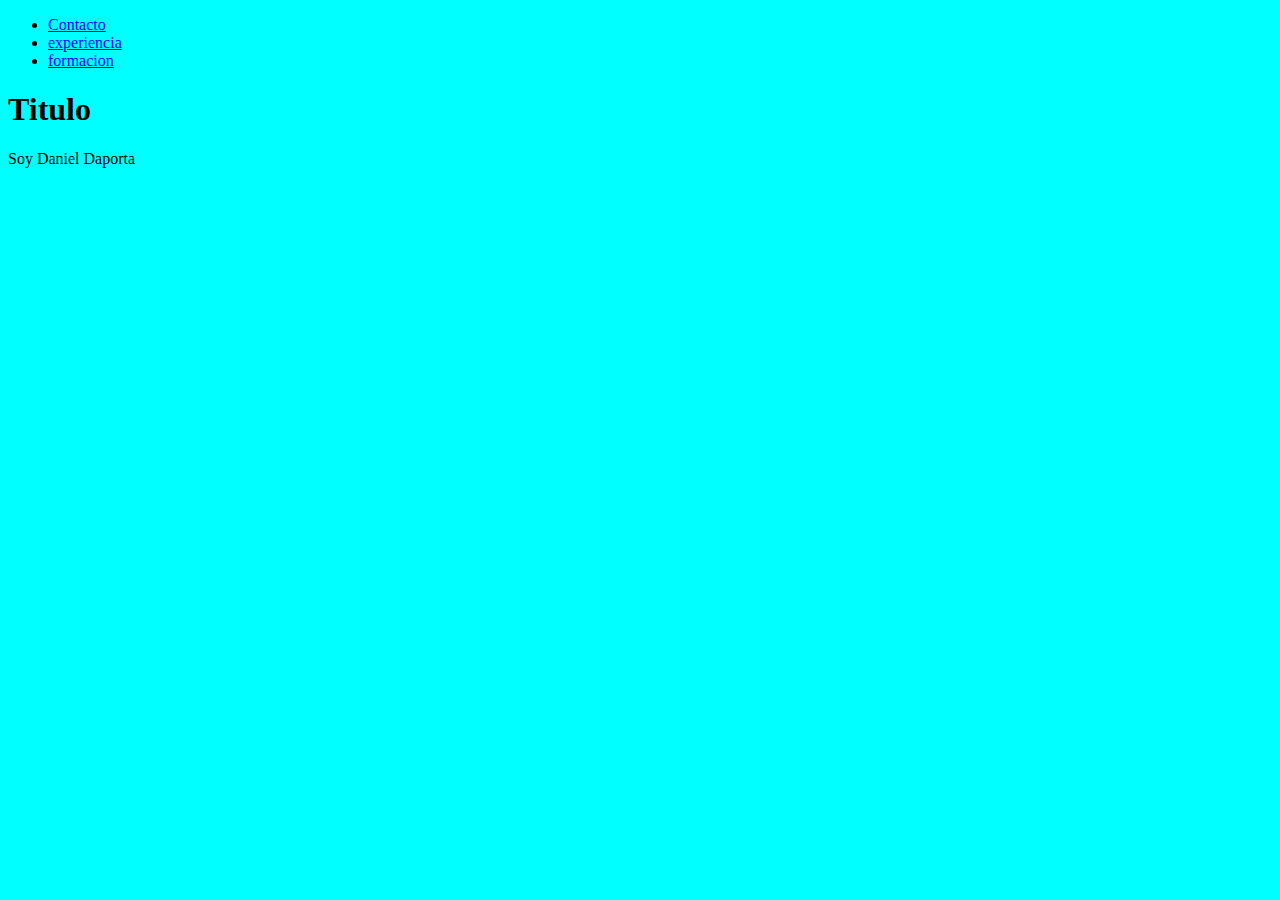
==== clase8/index.html @ 0efdecf3 "creacion de carpetas" ====
<!DOCTYPE html>
<html lang="en">
<head>
    <meta charset="UTF-8">
    <meta http-equiv="X-UA-Compatible" content="IE=edge">
    <meta name="viewport" content="width=device-width, initial-scale=1.0">
    <title>Mi pagina personal</title>
    <link rel="stylesheet" href="./css/style.css">
</head>
<body>
    <header>
        <nav>
            <ul>
                <li>
                    <a href="./pages/contacto.htm">Contacto</a>
                </li>
                <li>
                    <a href="./pages/experiencia.html">experiencia</a>
                </li>
                <li>
                    <a href="./pages/formacion.html">formacion</a>
                </li>
            </ul>
        </nav>
    </header>
    <main>
        <section>
            <h1>Titulo</h1>
            <p>Soy Daniel Daporta</p>
        </section>
    </main>
</body>
</html>
---- clase8/css/style.css ----
body{
    background-color: aqua;
}
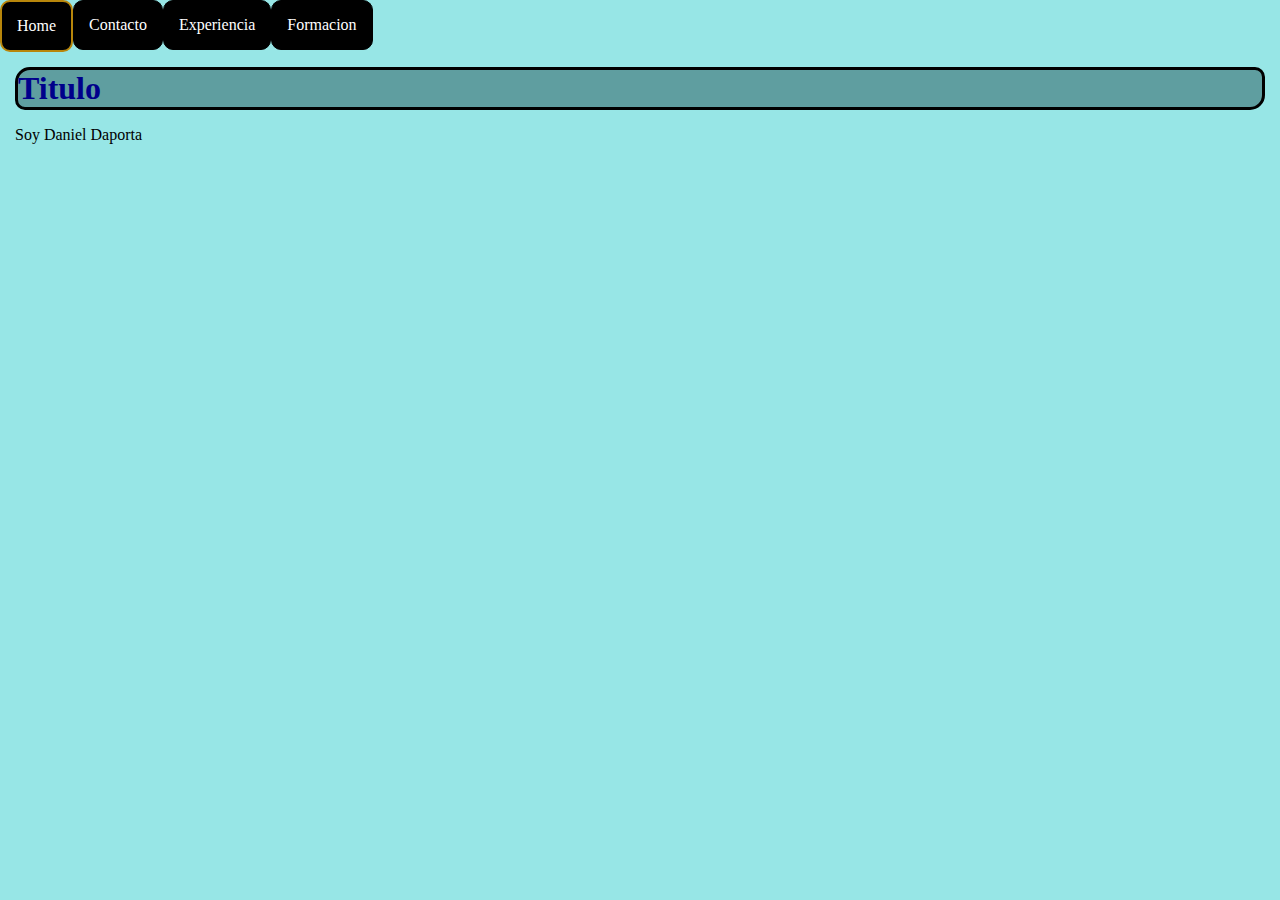
==== commit 8d882a8c: "creacion de pagina personal" ====
--- a/clase8/index.html
+++ b/clase8/index.html
@@ -10,21 +10,24 @@
 <body>
     <header>
         <nav>
-            <ul>
+            <ul class="menu">
+                <li>
+                    <a href="./index.html" class="active">Home</a>
+                </li>
                 <li>
                     <a href="./pages/contacto.htm">Contacto</a>
                 </li>
                 <li>
-                    <a href="./pages/experiencia.html">experiencia</a>
+                    <a href="./pages/experiencia.html">Experiencia</a>
                 </li>
                 <li>
-                    <a href="./pages/formacion.html">formacion</a>
+                    <a href="./pages/formacion.html">Formacion</a>
                 </li>
             </ul>
         </nav>
     </header>
     <main>
-        <section>
+        <section class="contenido">
             <h1>Titulo</h1>
             <p>Soy Daniel Daporta</p>
         </section>
--- a/clase8/css/style.css
+++ b/clase8/css/style.css
@@ -1,3 +1,44 @@
 body{
-    background-color: aqua;
+    background-color: rgb(151, 230, 230);
+    padding: 0%;
+    margin: 0px;
+}
+.menu{
+    list-style: none;
+    margin: 0px;
+    padding: 0px;
+    /*background-color: azure;*/
+    overflow: hidden;
+}
+.menu li{
+    float: left;  
+}
+li a{
+    padding: 15px;
+    border: 1px solid black;
+    color: white;
+    display: block;
+    text-decoration: none;
+    text-align: center;
+    background-color: black;
+    border-radius: 10px;
+}
+
+/*hover cambia de color un bloque al pasar el cursor por arriba*/
+a:hover{
+    background-color: rgb(247, 184, 103);
+}
+.contenido{
+    padding: 15px;
+}
+h1{
+    background-color: cadetblue;
+    color: darkblue;
+    padding-left: 0px;
+    margin: 0px;
+    border: solid black;
+    border-radius: 15px 10px;   
+}
+.active{
+    border: 2px solid darkgoldenrod; 
 }